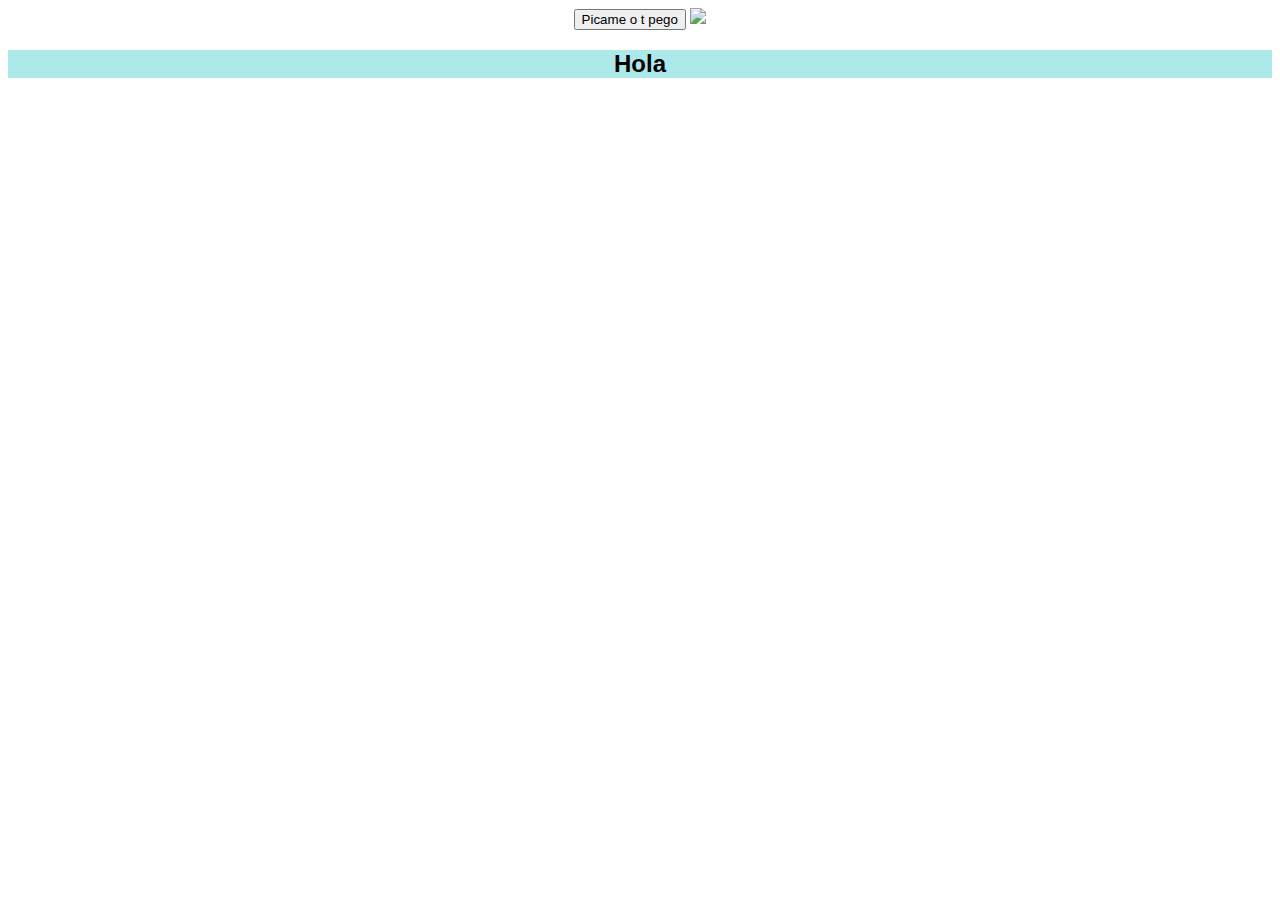
==== index.html @ f804b009 "Update index.html" ====
<!DOCTYPE html>
<html lang="en">
<head>
    <meta charset="UTF-8">
    <meta http-equiv="X-UA-Compatible" content="IE=edge">
    <meta name="viewport" content="width=device-width, initial-scale=1.0">
    <title>Document</title>
    <link rel="stylesheet" href="estilo.css" type="text/css" media="all">

</head>
<body>
    <script src="bot.js"></script>
    <style ></style>
    <center>
    <button onclick="problemarandom2()">Picame o t pego</button>
    <img id="dondever" src="AM-GM con pesos.png" >
    <h2 id="fuente">Hola</h2>
</center>
    <script src="bot.js"></script>
    
</body>
</html>
---- estilo.css ----
body{
    font-family: 'Gill Sans', 'Gill Sans MT', Calibri, 'Trebuchet MS', sans-serif;
}
h1{
    background-color: #bbaef3;
}
h2{
    background-color: #ace9eb;
}
button.Calla {
    font-family: 'Gill Sans', 'Gill Sans MT', Calibri, 'Trebuchet MS', sans-serif;
    background-color: #c0c0c0;
    border: none;
    color: black;
    padding: 10px 50px;
    text-align: center;
    display: inline-block;
    border-radius: 8px;
    font-size: 16px;
    transition: 250ms;
}
button.Calla:hover {
    transition: 250ms;
    background-color: #969696;
}
p{
    font-family:'Franklin Gothic Medium', 'Arial Narrow', Arial, sans-serif;
    font-size: 20px;
    
}
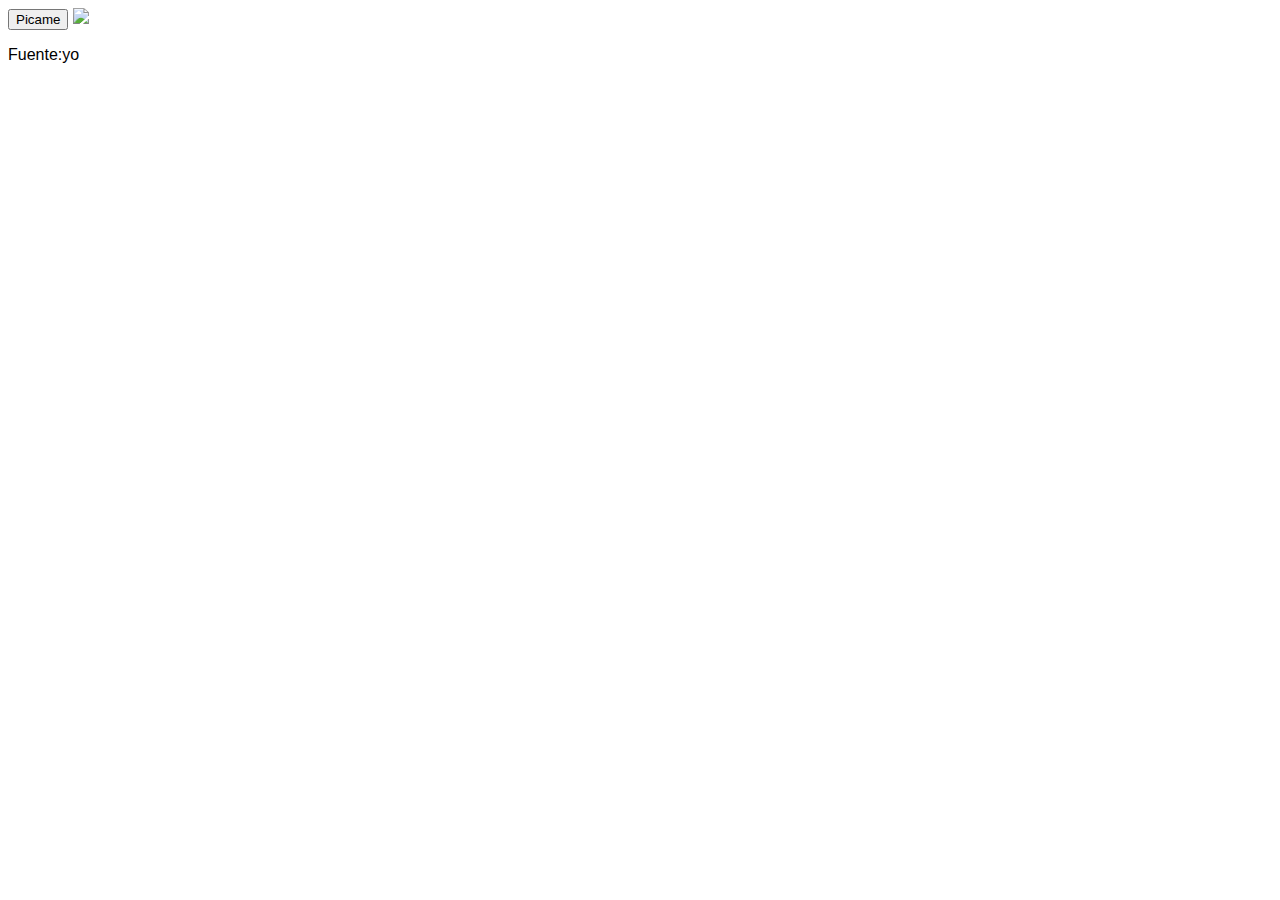
==== commit ff1456d9: "Update and rename problema.html to index.html" ====
--- a/index.html
+++ b/index.html
@@ -5,18 +5,23 @@
     <meta http-equiv="X-UA-Compatible" content="IE=edge">
     <meta name="viewport" content="width=device-width, initial-scale=1.0">
     <title>Document</title>
-    <link rel="stylesheet" href="estilo.css" type="text/css" media="all">
-
 </head>
 <body>
-    <script src="bot.js"></script>
-    <style ></style>
-    <center>
-    <button onclick="problemarandom2()">Picame o t pego</button>
-    <img id="dondever" src="AM-GM con pesos.png" >
-    <h2 id="fuente">Hola</h2>
-</center>
-    <script src="bot.js"></script>
-    
+<style>
+body{
+    font-family: 'Gill Sans', 'Gill Sans MT', Calibri, 'Trebuchet MS', sans-serif;
+}
+h1{
+    background-color: #bbaef3;
+}
+h2{
+    background-color: #ace9eb;
+}
+
+</style>
+<button onclick="aleatorio()">Picame</button>
+<img src="AM-GM con pesos.png" height="200" id="dondever">
+<p id="fuente">Fuente:yo</p>
+<script src="bot.js"></script>
 </body>
 </html>
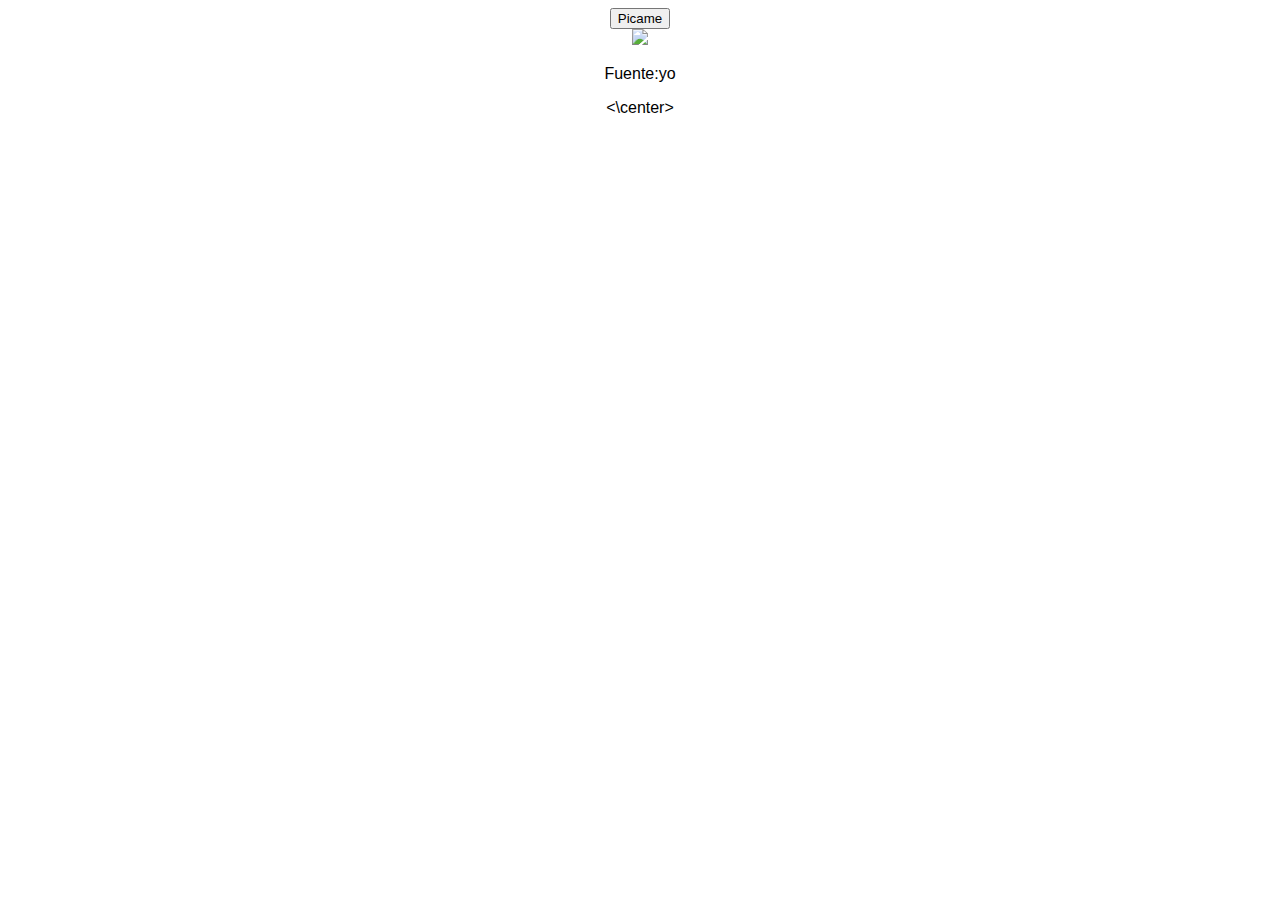
==== commit 07be947a: "Update index.html" ====
--- a/index.html
+++ b/index.html
@@ -19,9 +19,11 @@
 }
 
 </style>
-<button onclick="aleatorio()">Picame</button>
-<img src="AM-GM con pesos.png" height="200" id="dondever">
+    <center>
+<button onclick="aleatorio()" height="100">Picame</button><br>
+<img src="AM-GM con pesos.png" height="250" id="dondever">
 <p id="fuente">Fuente:yo</p>
 <script src="bot.js"></script>
+   <\center>
 </body>
 </html>
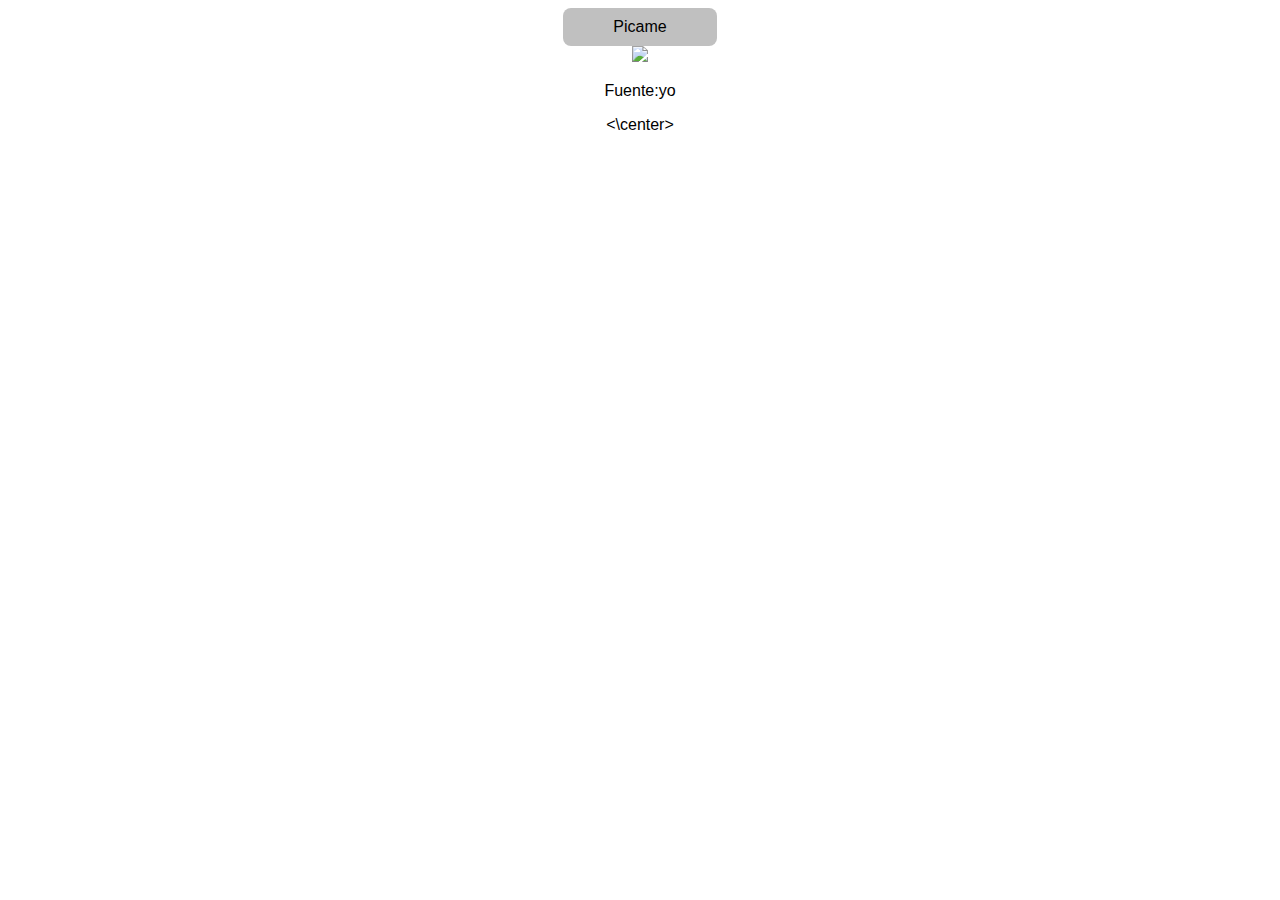
==== commit 3b88caba: "Update index.html" ====
--- a/index.html
+++ b/index.html
@@ -17,10 +17,28 @@
 h2{
     background-color: #ace9eb;
 }
-
+button{
+    font-size: 20;
+}
+button.Calla {
+    font-family: 'Gill Sans', 'Gill Sans MT', Calibri, 'Trebuchet MS', sans-serif;
+    background-color: #c0c0c0;
+    border: none;
+    color: black;
+    padding: 10px 50px;
+    text-align: center;
+    display: inline-block;
+    border-radius: 8px;
+    font-size: 16px;
+    transition: 250ms;
+}
+button.Calla:hover {
+    transition: 250ms;
+    background-color: #969696;
+}
 </style>
     <center>
-<button onclick="aleatorio()" height="100">Picame</button><br>
+<button class="Calla"onclick="aleatorio()" height="100">Picame</button><br>
 <img src="AM-GM con pesos.png" height="250" id="dondever">
 <p id="fuente">Fuente:yo</p>
 <script src="bot.js"></script>
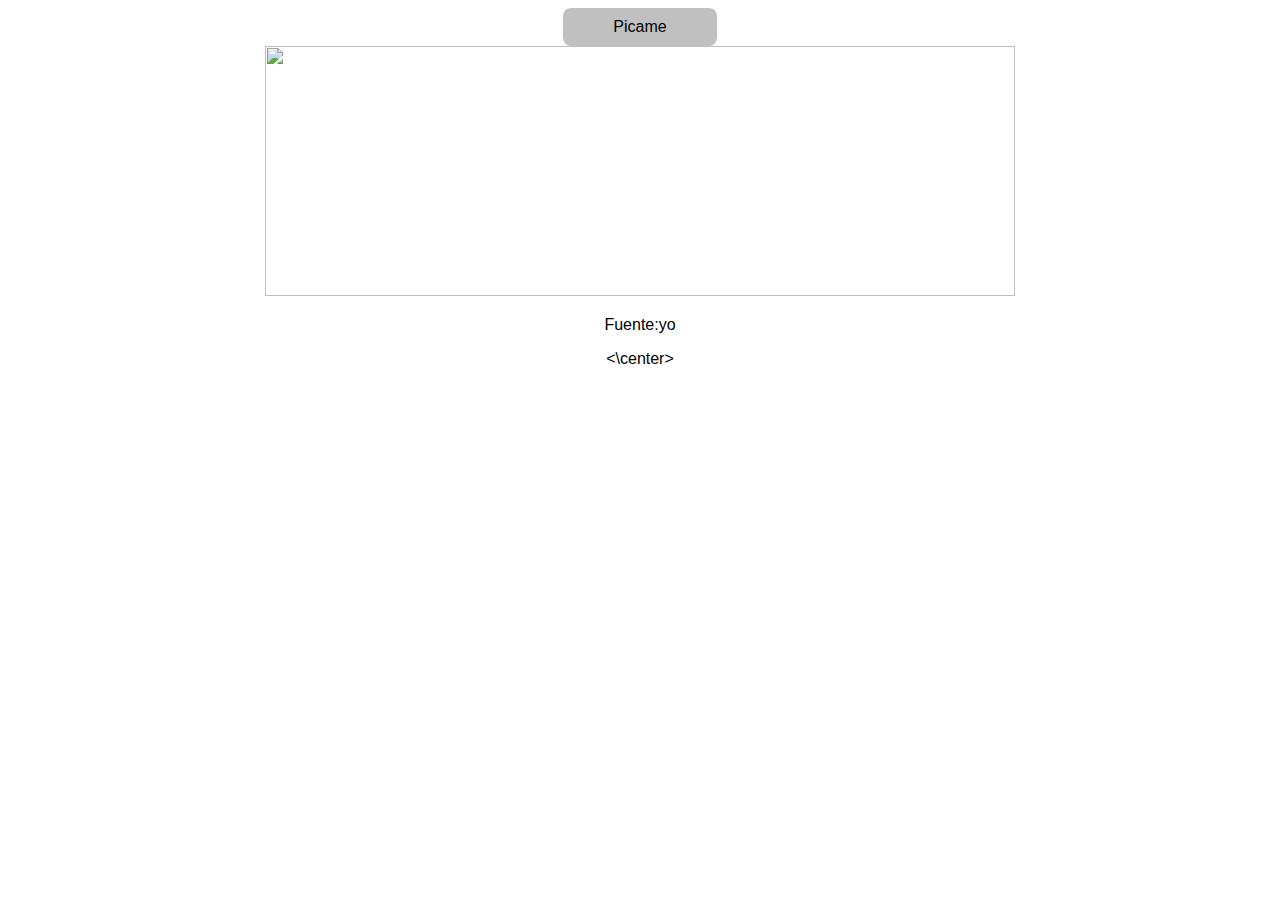
==== commit 16ebd348: "Update index.html" ====
--- a/index.html
+++ b/index.html
@@ -39,7 +39,7 @@
 </style>
     <center>
 <button class="Calla"onclick="aleatorio()" height="100">Picame</button><br>
-<img src="AM-GM con pesos.png" height="250" id="dondever">
+<img src="AM-GM con pesos.png" height="250" width="750" id="dondever">
 <p id="fuente">Fuente:yo</p>
 <script src="bot.js"></script>
    <\center>
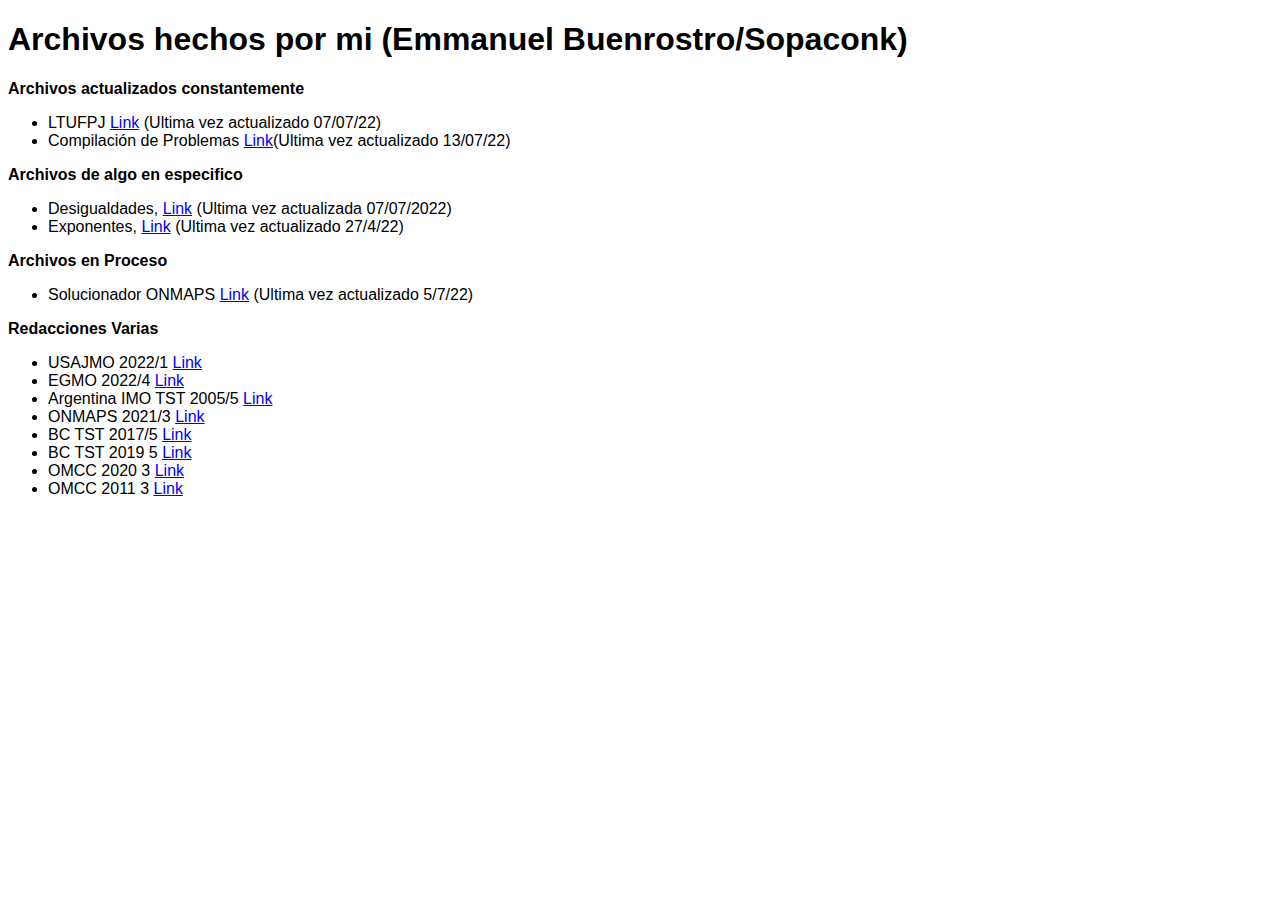
==== commit a5ea7148: "Update index.html" ====
--- a/index.html
+++ b/index.html
@@ -7,41 +7,39 @@
     <title>Document</title>
 </head>
 <body>
-<style>
-body{
-    font-family: 'Gill Sans', 'Gill Sans MT', Calibri, 'Trebuchet MS', sans-serif;
-}
-h1{
-    background-color: #bbaef3;
-}
-h2{
-    background-color: #ace9eb;
-}
-button{
-    font-size: 20;
-}
-button.Calla {
-    font-family: 'Gill Sans', 'Gill Sans MT', Calibri, 'Trebuchet MS', sans-serif;
-    background-color: #c0c0c0;
-    border: none;
-    color: black;
-    padding: 10px 50px;
-    text-align: center;
-    display: inline-block;
-    border-radius: 8px;
-    font-size: 16px;
-    transition: 250ms;
-}
-button.Calla:hover {
-    transition: 250ms;
-    background-color: #969696;
-}
-</style>
-    <center>
-<button class="Calla"onclick="aleatorio()" height="100">Picame</button><br>
-<img src="AM-GM con pesos.png" height="250" width="750" id="dondever">
-<p id="fuente">Fuente:yo</p>
-<script src="bot.js"></script>
-   <\center>
+        <style>
+        body{
+            font-family: -apple-system, BlinkMacSystemFont, 'Segoe UI', Roboto, Oxygen, Ubuntu, Cantarell, 'Open Sans', 'Helvetica Neue', sans-serif;
+       }
+    </style>
+    <h1>Archivos hechos por mi (Emmanuel Buenrostro/Sopaconk)</h1> 
+    <b>Archivos actualizados constantemente</b>
+    <ul>
+        <li>LTUFPJ <a href="https://sopaconk22.github.io/LTUFPJ.pdf">Link</a> (Ultima vez actualizado 07/07/22)</li>
+    
+        <li>Compilación de Problemas <a href="https://sopaconk22.github.io/Compilacion%20de%20Problemas.pdf">Link</a>(Ultima vez actualizado 13/07/22)</li>
+    </ul>
+    <b>Archivos de algo en especifico</b>
+    <ul>
+        <li>Desigualdades, <a href="https://sopaconk22.github.io/Desigualdades.pdf">Link</a> (Ultima vez actualizada 07/07/2022)</li>
+        <li>Exponentes, <a href="https://sopaconk22.github.io/Exponentes.pdf">Link</a> (Ultima vez actualizado 27/4/22)
+    </ul>
+    <b>Archivos en Proceso</b>
+    <ul>
+        <li>Solucionador ONMAPS <a href="https://sopaconk22.github.io/ONMAPS.pdf">Link</a> (Ultima vez actualizado 5/7/22)</li>
+    </ul>
+    <b>Redacciones Varias</b>
+    <ul>
+        <li>USAJMO 2022/1 <a href="https://sopaconk22.github.io/USAJMO%202022%201.pdf">Link</a></li>
+        <li>EGMO 2022/4 <a href="https://sopaconk22.github.io/EGMO%202022.4.pdf">Link</a></li>
+        <li>Argentina IMO TST 2005/5 <a href="https://github.com/sopaconk22/sopaconk22.github.io/blob/main/Argentina%20IMO%20TST%202005.5.pdf">Link</a></li>
+        <li>ONMAPS 2021/3 <a href="https://sopaconk22.github.io/ONMAPS%202021.3.pdf">Link</a></li>
+        <li>BC TST 2017/5 <a href="https://sopaconk22.github.io/BC%20TST%202017.5.pdf">Link</a></li>
+        <li>BC TST 2019 5 <a href="https://sopaconk22.github.io/BC%20TST%202019%205.pdf">Link</a></li>
+        <li>OMCC 2020 3 <a href="https://sopaconk22.github.io/OMCC%202020%203.pdf">Link</a></li>
+        <li>OMCC 2011 3 <a href="https://sopaconk22.github.io/OMCC%202011%203.pdf">Link</a></li>
+    </ul>
+    
+
 </body>
 </html>
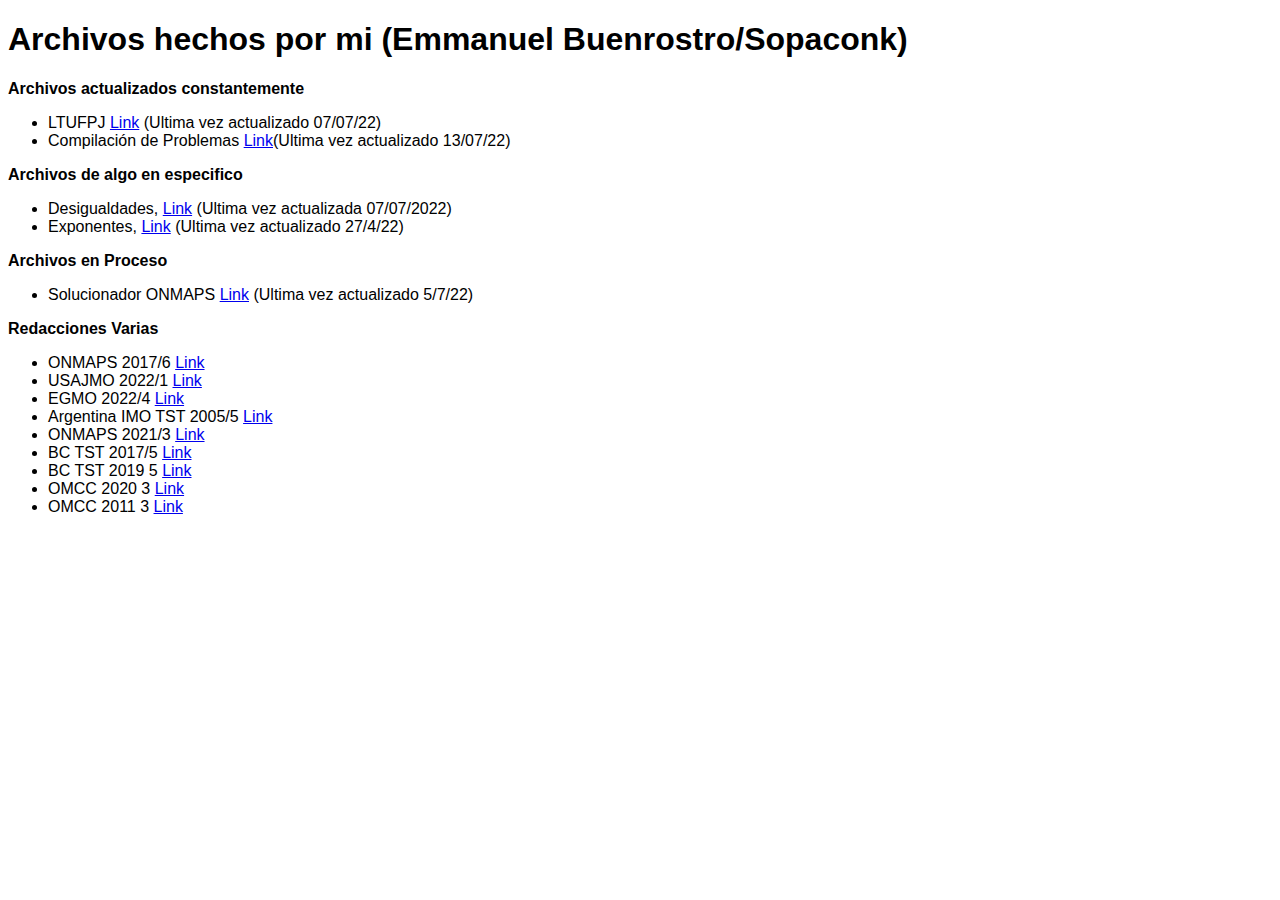
==== commit 681b72df: "Update index.html" ====
--- a/index.html
+++ b/index.html
@@ -30,6 +30,7 @@
     </ul>
     <b>Redacciones Varias</b>
     <ul>
+        <li>ONMAPS 2017/6 <a href="https://sopaconk22.github.io/ONMAPS%202017_6.pdf">Link</a></li>
         <li>USAJMO 2022/1 <a href="https://sopaconk22.github.io/USAJMO%202022%201.pdf">Link</a></li>
         <li>EGMO 2022/4 <a href="https://sopaconk22.github.io/EGMO%202022.4.pdf">Link</a></li>
         <li>Argentina IMO TST 2005/5 <a href="https://github.com/sopaconk22/sopaconk22.github.io/blob/main/Argentina%20IMO%20TST%202005.5.pdf">Link</a></li>
